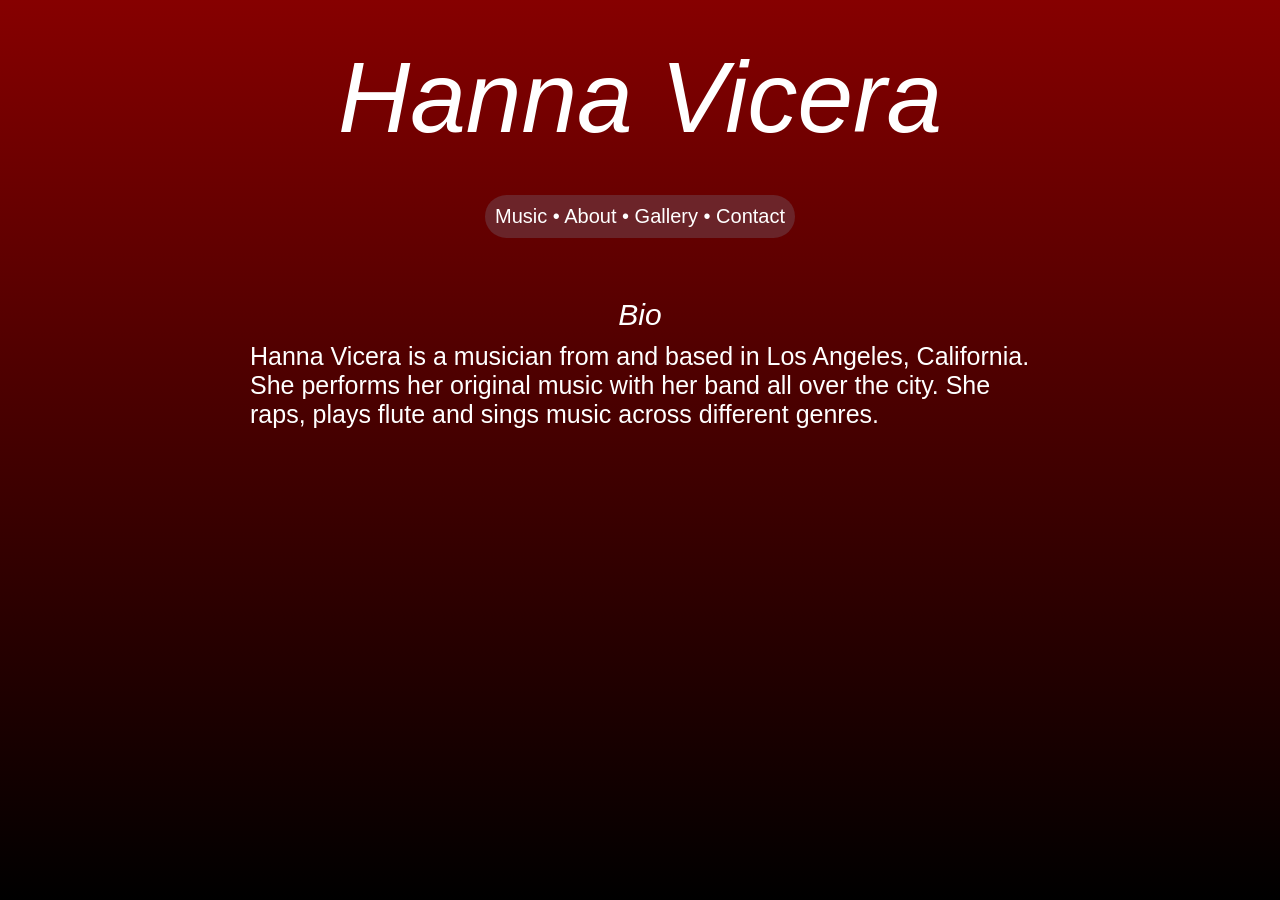
==== about.html @ 5909b60f "init commit" ====
<!DOCTYPE html>
<html>
    <head>
        <meta charset="utf-8">
        <meta http-equiv="X-UA-Compatible" content="IE=edge">
        <title></title>
        <meta name="description" content="">
        <meta name="viewport" content="width=device-width, initial-scale=1">
        <link rel="stylesheet" href="style.css">
    </head>
    <body>
        <a href="/"><h1 id="main-title">Hanna Vicera</h1></a>
        <div class="nav">
            <a href="/music.html">Music</a> • 
            <a href="/about.html">About</a> • 
            <a href="/gallery.html">Gallery</a> • 
            <a href="/contact.html">Contact</a>
        </div>

        <h2>Bio</h2>
        <div class="text-content bio">
            <p>Hanna Vicera is a musician from and based in Los Angeles, California. She performs her original music with her band all over the city. She raps, plays flute and sings music across different genres.</p>
        </div>
        
        <script src="main.js" async defer></script>
    </body>
</html>
---- style.css ----
* {
    margin:0px;
    padding:0px;
}

html{
    background:black;
}

body{
    background-color: rgb(75, 0, 0);
    /* background:url("images/image.png"); */
    color:white;
    text-align: center;
    font-family: sans-serif;
    font-weight: 100;
    background-image: linear-gradient(rgb(134, 0, 0),black);
    min-height: 100vh;
    padding-left:20px;
    padding-right:20px;
}

.centered{
    text-align: center;
}

a, a:visited, a:active{
    color:white;
    text-decoration: none;
    /* cursor: default; */
    transition: all 0.3s;
}

div{
    font-size:clamp(14px, 3vw, 20px);
}

a:hover{
    color:red;
}

h1,h2{
    font-weight: 100;
    font-style: italic;
    padding-top:40px;
}

h2{
    padding-top:20px;
    font-size:clamp(18px, 4vw, 30px);
}

p{
    font-size:clamp(16px, 4vw, 25px);
    margin:10px;
}

#main-title{
    font-size:clamp(40px, 10vw, 100px);
}

.main-img{
    margin-top:20px;
    width:clamp(200px, 80vw, 400px);
    border-radius: 200px;
}

.smaller{
    font-size:clamp(14px, 3vw, 20px);
    /* background-color:red; */
}

.nav{
    display:inline-block;
    margin:auto;
    /* height:200px; */
    font-size:clamp(14px, 3vw, 20px);
    padding:10px;
    border-radius: 100px;
    margin-top:40px;
    margin-bottom:40px;
    background-color:rgba(119, 136, 153, 0.267);
    /* width:300px; */
}



.text-content{
    max-width:500px;
    text-align: left;
    margin:auto;
}

.bio{
    max-width:800px;
    /* width:800px; */
}

.text-content a{
    text-decoration: underline;
}

iframe{
    max-width: 100%;
}

.gallery img{
    margin:auto;
    display: block;
    margin-top:20px;
    margin-bottom:20px;
    width:clamp(200px, 80vw, 400px);
    /* border-radius: 200px; */
}
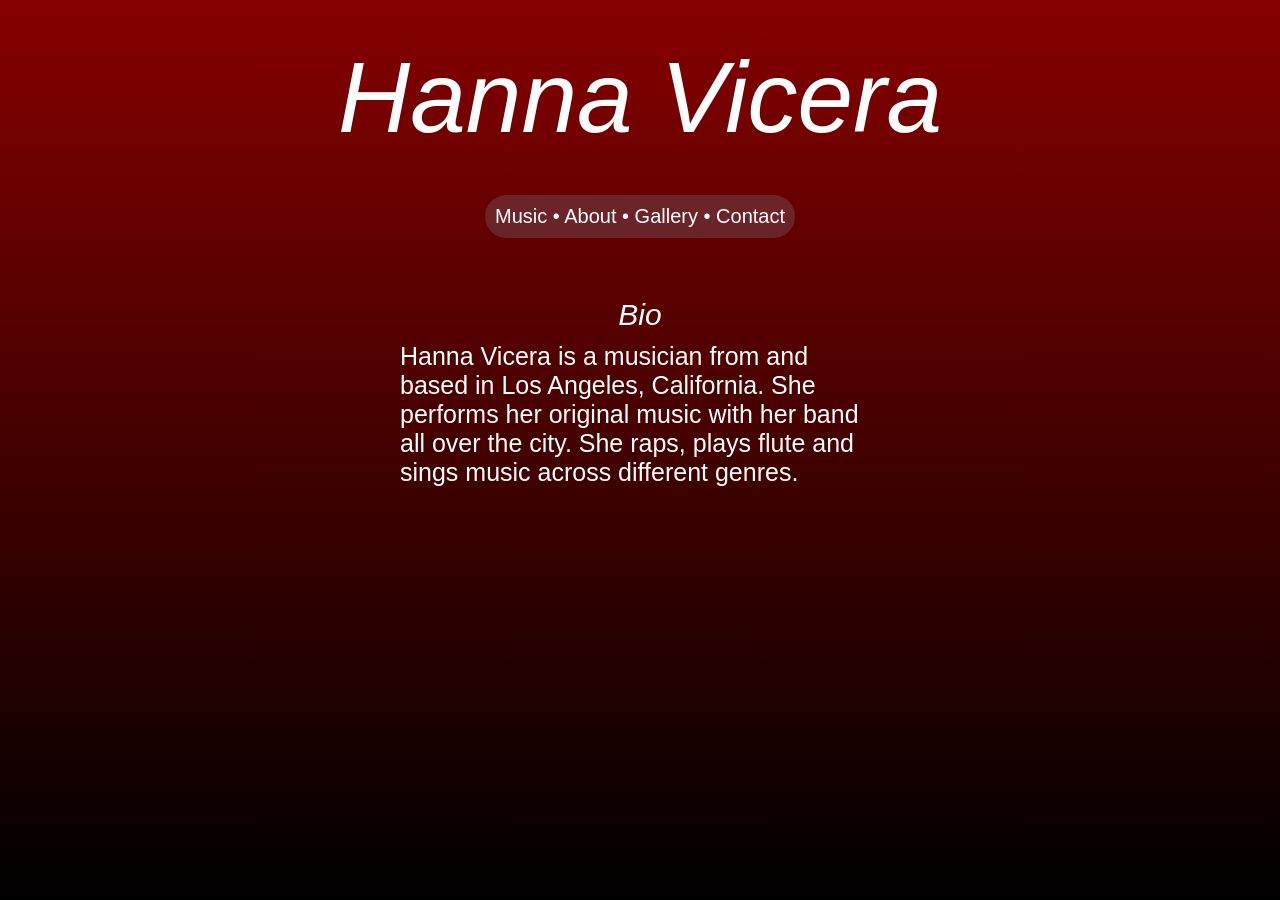
==== commit 239db74b: "Update about.html" ====
--- a/about.html
+++ b/about.html
@@ -3,7 +3,7 @@
     <head>
         <meta charset="utf-8">
         <meta http-equiv="X-UA-Compatible" content="IE=edge">
-        <title></title>
+        <title>Hanna Vicera - About</title>
         <meta name="description" content="">
         <meta name="viewport" content="width=device-width, initial-scale=1">
         <link rel="stylesheet" href="style.css">
@@ -18,10 +18,10 @@
         </div>
 
         <h2>Bio</h2>
-        <div class="text-content bio">
+        <div class="text-content wide-text">
             <p>Hanna Vicera is a musician from and based in Los Angeles, California. She performs her original music with her band all over the city. She raps, plays flute and sings music across different genres.</p>
         </div>
         
         <script src="main.js" async defer></script>
     </body>
-</html>+</html>
--- a/style.css
+++ b/style.css
@@ -1,6 +1,7 @@
 * {
     margin:0px;
     padding:0px;
+    --accent-red: rgb(134, 0, 0);
 }
 
 html{
@@ -14,7 +15,7 @@
     text-align: center;
     font-family: sans-serif;
     font-weight: 100;
-    background-image: linear-gradient(rgb(134, 0, 0),black);
+    background-image: linear-gradient(var(--accent-red),black);
     min-height: 100vh;
     padding-left:20px;
     padding-right:20px;
@@ -111,4 +112,36 @@
     margin-bottom:20px;
     width:clamp(200px, 80vw, 400px);
     /* border-radius: 200px; */
-}+}
+
+
+.contact-form{
+    /* background-color:lightgrey; */
+    padding:20px;
+    max-width:400px;
+    margin:auto;
+}
+
+.contact-form p{
+    align-items: center;
+}
+
+.contact-form *{
+    margin-top:10px;
+    display:block;
+    text-align: left;
+    width:100%;
+}
+.contact-form button{
+    font-size:25px;
+    width:100px;
+    margin:10px;
+    margin-left:auto;
+    margin-right:auto;
+    text-align:center;
+
+}
+
+.contact-form #message{
+    min-height:100px;
+}
